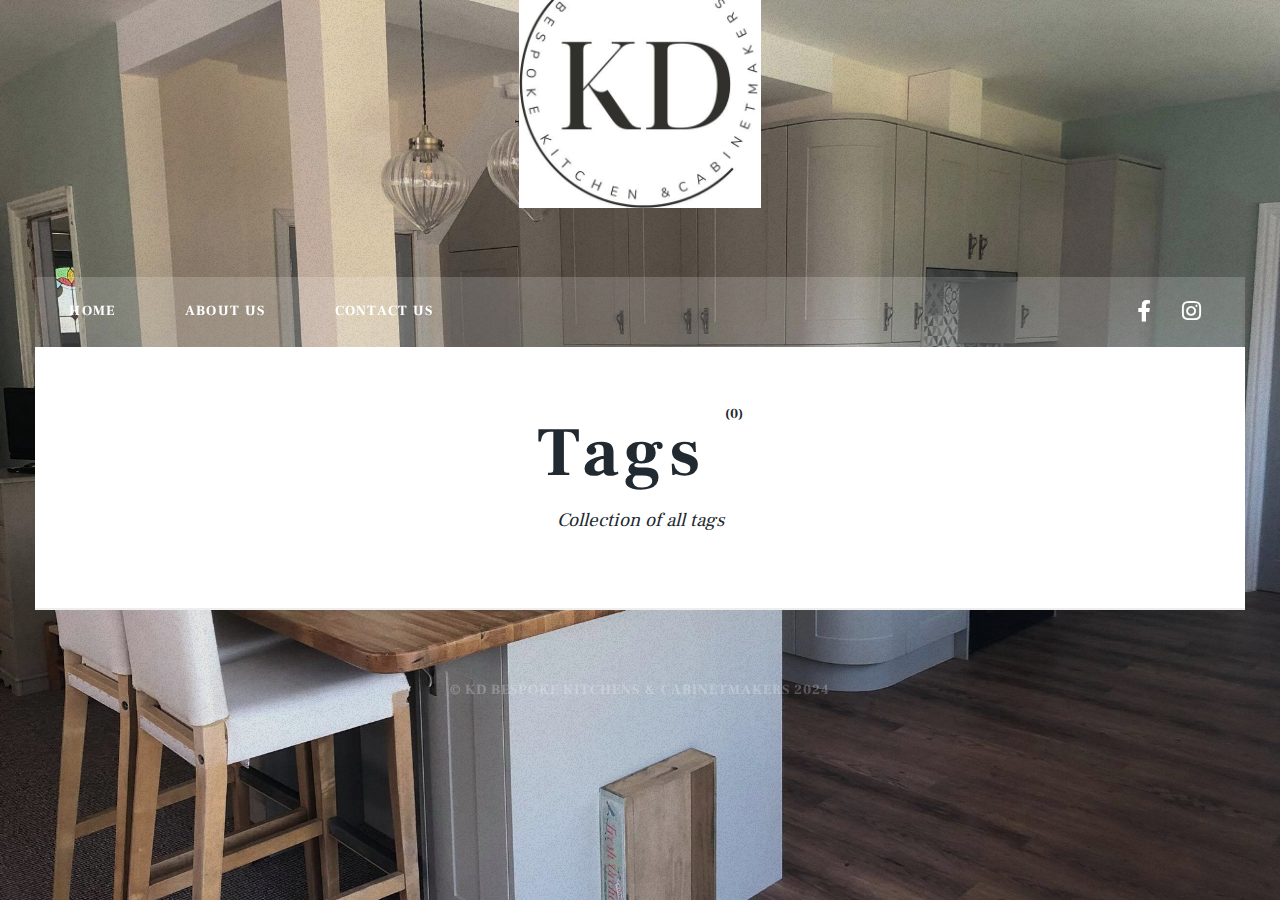
==== tags/index.html @ e4f2c76e "Updated from Publii" ====
<!DOCTYPE html><html lang="en-gb"><head><meta charset="utf-8"><meta http-equiv="X-UA-Compatible" content="IE=edge"><meta name="viewport" content="width=device-width,initial-scale=1,user-scalable=no"><title>All tags - KD-Bespoke</title><meta name="robots" content="noindex, follow"><meta name="generator" content="Publii Open-Source CMS for Static Site"><link rel="alternate" type="application/atom+xml" href="https://Jodyd78.github.io/feed.xml"><link rel="alternate" type="application/json" href="https://Jodyd78.github.io/feed.json"><meta property="og:title" content="KD Bespoke Kitchens & Cabinet Makers "><meta property="og:image" content="https://Jodyd78.github.io/media/website/Facebook-photo.jpg"><meta property="og:image:width" content="500"><meta property="og:image:height" content="500"><meta property="og:site_name" content="KD Bespoke Kitchens & Cabinet Makers "><meta property="og:description" content=""><meta property="og:url" content="https://Jodyd78.github.io/tags/"><meta property="og:type" content="website"><link rel="preload" href="https://Jodyd78.github.io/assets/dynamic/fonts/frankruhllibre/frankruhllibre.woff2" as="font" type="font/woff2" crossorigin><link rel="stylesheet" href="https://Jodyd78.github.io/assets/css/fontawesome-all.min.css?v=85514f933f9e0b82460af63f1a403fa5"><link rel="stylesheet" href="https://Jodyd78.github.io/assets/css/style.css?v=a01bc36b1740b0a75a130b8b68c50f1e"><noscript><link rel="stylesheet" href="https://Jodyd78.github.io/assets/css/noscript.css?v=efa867a99f5064d6729e4dc2008ad50b"></noscript><script type="application/ld+json">{"@context":"http://schema.org","@type":"Organization","name":"KD-Bespoke","logo":"https://Jodyd78.github.io/media/website/Facebook-photo.jpg","url":"https://Jodyd78.github.io/","sameAs":["https://www.facebook.com/KDBespokekitchens","https://www.instagram.com/kdbespokekitchens/"]}</script><style>#wrapper > .bg {
               background-image: url(https://Jodyd78.github.io/assets/images/overlay.png), linear-gradient(0deg, rgba(0, 0, 0, 0.1), rgba(0, 0, 0, 0.1)), url(https://Jodyd78.github.io/media/website/Facebook-post-image-1.jpg);
           }</style><noscript><style>img[loading] {
                    opacity: 1;
                }</style></noscript></head><body class="is-preload tags-template"><div id="wrapper"><header id="header"><a class="logo logo-image" href="https://Jodyd78.github.io/"><img src="https://Jodyd78.github.io/media/website/Facebook-photo.jpg" alt="KD-Bespoke" width="500" height="500"></a></header><nav id="nav"><ul class="links"><li><a href="https://Jodyd78.github.io/" target="_self">Home</a></li><li><a href="https://Jodyd78.github.io/about-us.html" target="_self">About Us</a></li><li><a href="https://Jodyd78.github.io/contact-us.html" target="_self">Contact Us</a></li></ul><ul class="icons"><li><a href="https://www.facebook.com/KDBespokekitchens" class="icon brands fa-facebook-f"><span class="label">Facebook</span></a></li><li><a href="https://www.instagram.com/kdbespokekitchens/" class="icon brands fa-instagram"><span class="label">Instagram</span></a></li></ul></nav><main id="main"><header class="page-header"><h1>Tags <sup>(0)</sup></h1><p>Collection of all tags</p></header><section class="posts"></section></main><footer id="copyright"><ul><li>© KD Bespoke Kitchens &amp; Cabinetmakers 2024</li></ul></footer></div><script src="https://Jodyd78.github.io/assets/js/jquery.min.js?v=c9771cc3e90e18f5336eedbd0fffb2cf"></script><script src="https://Jodyd78.github.io/assets/js/jquery.scrollex.min.js?v=f89065e3d988006af9791b44561d7c90"></script><script src="https://Jodyd78.github.io/assets/js/jquery.scrolly.min.js?v=1ed5a78bde1476875a40f6b9ff44fc14"></script><script src="https://Jodyd78.github.io/assets/js/browser.min.js?v=c07298dd19048a8a69ad97e754dfe8d0"></script><script src="https://Jodyd78.github.io/assets/js/breakpoints.min.js?v=81a479eb099e3b187613943b085923b8"></script><script src="https://Jodyd78.github.io/assets/js/util.min.js?v=4201a626f8c9b614a663b3a1d7d82615"></script><script src="https://Jodyd78.github.io/assets/js/main.min.js?v=56233c354bd814758be8bff42f7e13a5"></script><script>/*<![CDATA[*/var images=document.querySelectorAll("img[loading]");for(var i=0;i<images.length;i++){if(images[i].complete){images[i].classList.add("is-loaded")}else{images[i].addEventListener("load",function(){this.classList.add("is-loaded")},false)}};/*]]>*/</script></body></html>
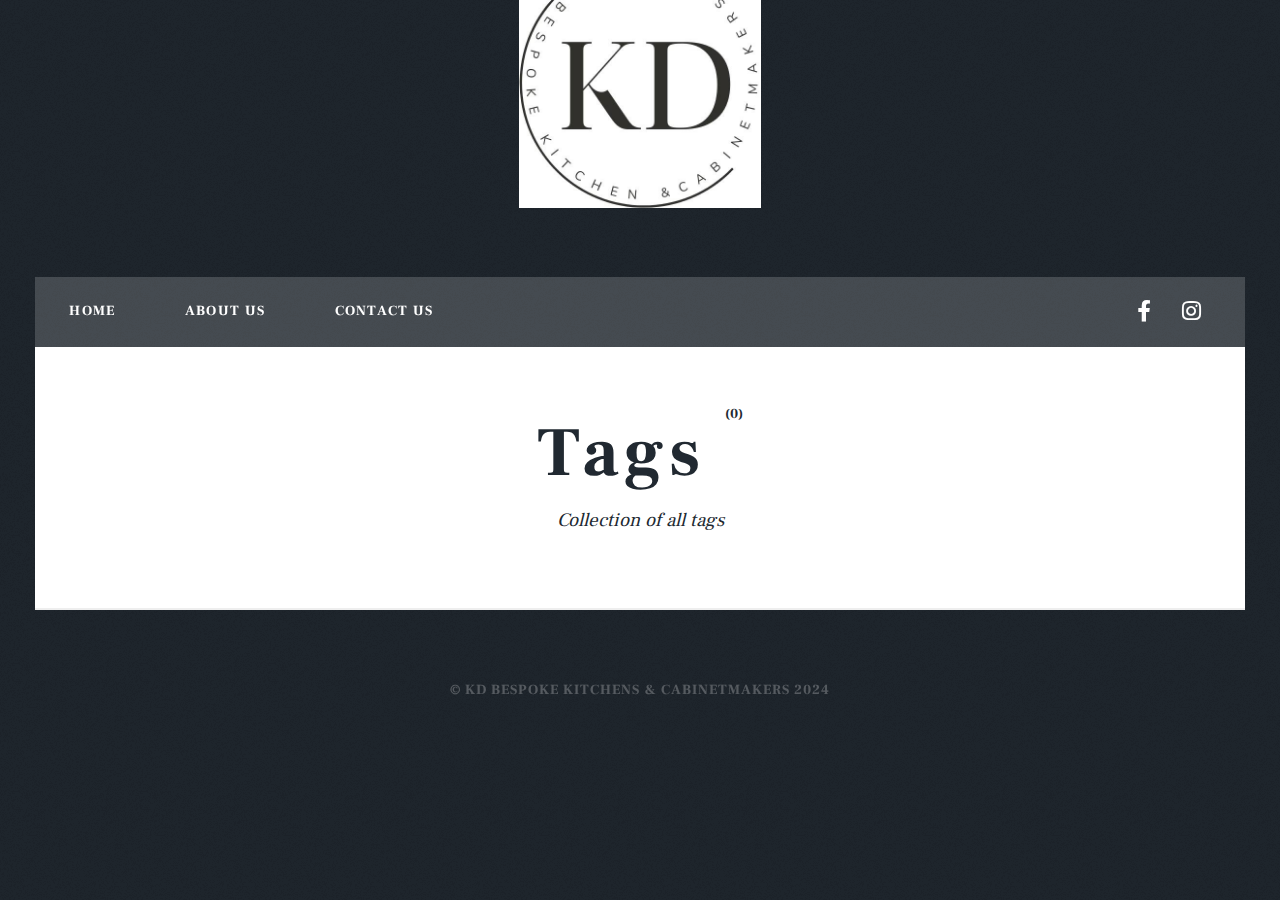
==== commit 01d57761: "Updated from Publii" ====
--- a/tags/index.html
+++ b/tags/index.html
@@ -1,5 +1,5 @@
 <!DOCTYPE html><html lang="en-gb"><head><meta charset="utf-8"><meta http-equiv="X-UA-Compatible" content="IE=edge"><meta name="viewport" content="width=device-width,initial-scale=1,user-scalable=no"><title>All tags - KD-Bespoke</title><meta name="robots" content="noindex, follow"><meta name="generator" content="Publii Open-Source CMS for Static Site"><link rel="alternate" type="application/atom+xml" href="https://Jodyd78.github.io/feed.xml"><link rel="alternate" type="application/json" href="https://Jodyd78.github.io/feed.json"><meta property="og:title" content="KD Bespoke Kitchens & Cabinet Makers "><meta property="og:image" content="https://Jodyd78.github.io/media/website/Facebook-photo.jpg"><meta property="og:image:width" content="500"><meta property="og:image:height" content="500"><meta property="og:site_name" content="KD Bespoke Kitchens & Cabinet Makers "><meta property="og:description" content=""><meta property="og:url" content="https://Jodyd78.github.io/tags/"><meta property="og:type" content="website"><link rel="preload" href="https://Jodyd78.github.io/assets/dynamic/fonts/frankruhllibre/frankruhllibre.woff2" as="font" type="font/woff2" crossorigin><link rel="stylesheet" href="https://Jodyd78.github.io/assets/css/fontawesome-all.min.css?v=85514f933f9e0b82460af63f1a403fa5"><link rel="stylesheet" href="https://Jodyd78.github.io/assets/css/style.css?v=a01bc36b1740b0a75a130b8b68c50f1e"><noscript><link rel="stylesheet" href="https://Jodyd78.github.io/assets/css/noscript.css?v=efa867a99f5064d6729e4dc2008ad50b"></noscript><script type="application/ld+json">{"@context":"http://schema.org","@type":"Organization","name":"KD-Bespoke","logo":"https://Jodyd78.github.io/media/website/Facebook-photo.jpg","url":"https://Jodyd78.github.io/","sameAs":["https://www.facebook.com/KDBespokekitchens","https://www.instagram.com/kdbespokekitchens/"]}</script><style>#wrapper > .bg {
-               background-image: url(https://Jodyd78.github.io/assets/images/overlay.png), linear-gradient(0deg, rgba(0, 0, 0, 0.1), rgba(0, 0, 0, 0.1)), url(https://Jodyd78.github.io/media/website/Facebook-post-image-1.jpg);
+               background-image: url(https://Jodyd78.github.io/assets/images/overlay.png), linear-gradient(0deg, rgba(0, 0, 0, 0.1), rgba(0, 0, 0, 0.1)), url(https://Jodyd78.github.io/media/website/IMG_6932-3.png);
            }</style><noscript><style>img[loading] {
                     opacity: 1;
                 }</style></noscript></head><body class="is-preload tags-template"><div id="wrapper"><header id="header"><a class="logo logo-image" href="https://Jodyd78.github.io/"><img src="https://Jodyd78.github.io/media/website/Facebook-photo.jpg" alt="KD-Bespoke" width="500" height="500"></a></header><nav id="nav"><ul class="links"><li><a href="https://Jodyd78.github.io/" target="_self">Home</a></li><li><a href="https://Jodyd78.github.io/about-us.html" target="_self">About Us</a></li><li><a href="https://Jodyd78.github.io/contact-us.html" target="_self">Contact Us</a></li></ul><ul class="icons"><li><a href="https://www.facebook.com/KDBespokekitchens" class="icon brands fa-facebook-f"><span class="label">Facebook</span></a></li><li><a href="https://www.instagram.com/kdbespokekitchens/" class="icon brands fa-instagram"><span class="label">Instagram</span></a></li></ul></nav><main id="main"><header class="page-header"><h1>Tags <sup>(0)</sup></h1><p>Collection of all tags</p></header><section class="posts"></section></main><footer id="copyright"><ul><li>© KD Bespoke Kitchens &amp; Cabinetmakers 2024</li></ul></footer></div><script src="https://Jodyd78.github.io/assets/js/jquery.min.js?v=c9771cc3e90e18f5336eedbd0fffb2cf"></script><script src="https://Jodyd78.github.io/assets/js/jquery.scrollex.min.js?v=f89065e3d988006af9791b44561d7c90"></script><script src="https://Jodyd78.github.io/assets/js/jquery.scrolly.min.js?v=1ed5a78bde1476875a40f6b9ff44fc14"></script><script src="https://Jodyd78.github.io/assets/js/browser.min.js?v=c07298dd19048a8a69ad97e754dfe8d0"></script><script src="https://Jodyd78.github.io/assets/js/breakpoints.min.js?v=81a479eb099e3b187613943b085923b8"></script><script src="https://Jodyd78.github.io/assets/js/util.min.js?v=4201a626f8c9b614a663b3a1d7d82615"></script><script src="https://Jodyd78.github.io/assets/js/main.min.js?v=56233c354bd814758be8bff42f7e13a5"></script><script>/*<![CDATA[*/var images=document.querySelectorAll("img[loading]");for(var i=0;i<images.length;i++){if(images[i].complete){images[i].classList.add("is-loaded")}else{images[i].addEventListener("load",function(){this.classList.add("is-loaded")},false)}};/*]]>*/</script></body></html>